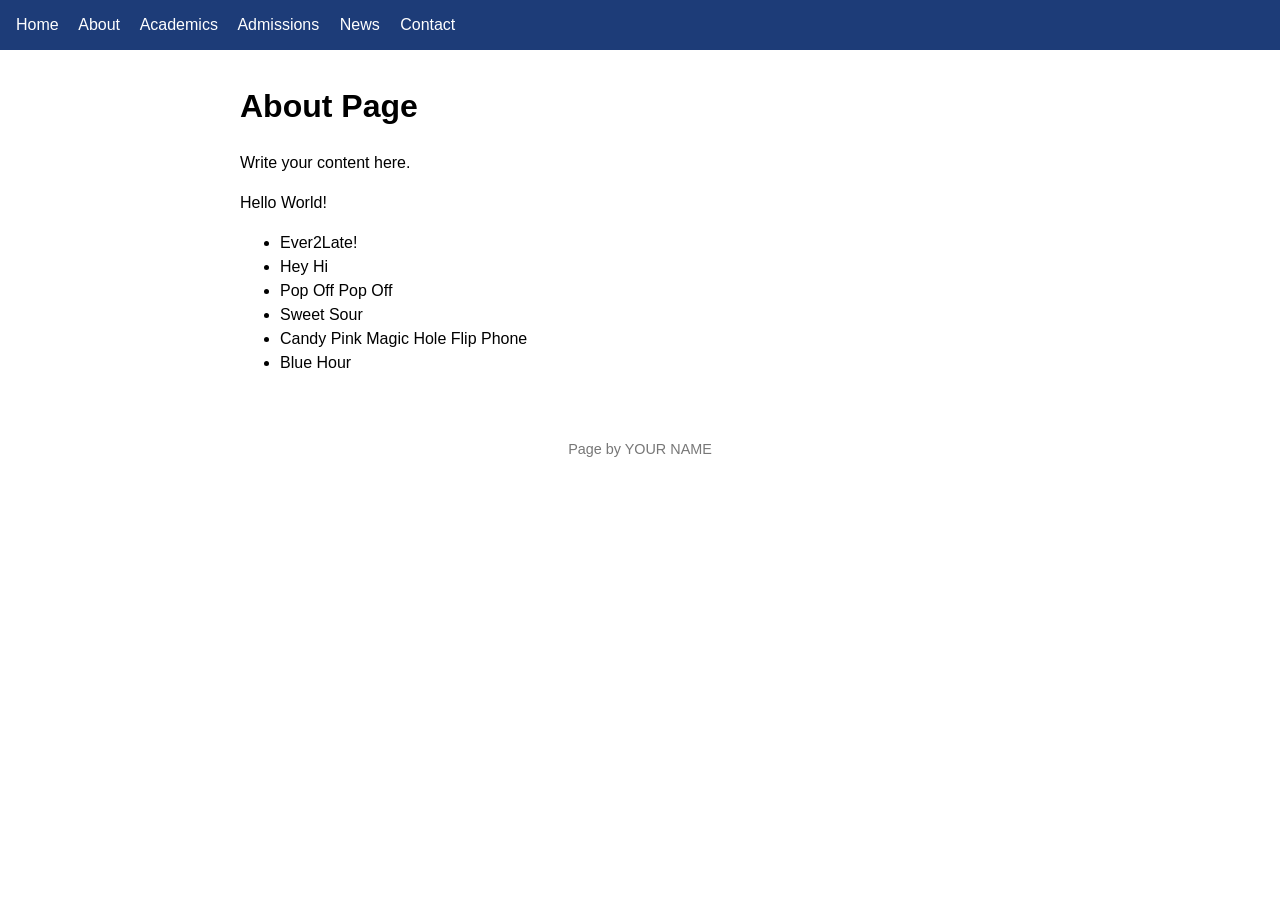
==== about.html @ e47977bd "Changed main body of about.html" ====
<!doctype html>
<html lang="en">
<head>
  <meta charset="utf-8">
  <meta name="viewport" content="width=device-width, initial-scale=1">
  <title>About Page · Our School</title>
  <link rel="stylesheet" href="css/style.css">
</head>
<body>
  <nav>
    <a href="index.html">Home</a>
    <a href="about.html">About</a>
    <a href="academics.html">Academics</a>
    <a href="admissions.html">Admissions</a>
    <a href="news.html">News</a>
    <a href="contact.html">Contact</a>
  </nav>
  <main>
    <h1>About Page</h1>
    <p>Write your content here.</p>
    <p>Hello World!</p>
    <ul>
      <li>Ever2Late!</li>
      <li>Hey Hi</li>
      <li>Pop Off Pop Off</li>
      <li>Sweet Sour</li>
      <li>Candy Pink Magic Hole Flip Phone</li>
      <li>Blue Hour</li>
    </ul>
  </main>
  <footer>Page by YOUR NAME</footer>
</body>
</html>
---- css/style.css ----
body   { font-family: sans-serif; margin: 0; line-height: 1.5; }
nav    { background: #1d3c78; padding: .8rem 1rem; }
nav a  { color: #fff; margin-right: 1rem; text-decoration: none; }
main   { max-width: 800px; margin: 2rem auto; padding: 0 1rem; }
footer { text-align: center; color: #777; padding: 2rem 0; font-size: .9rem; }
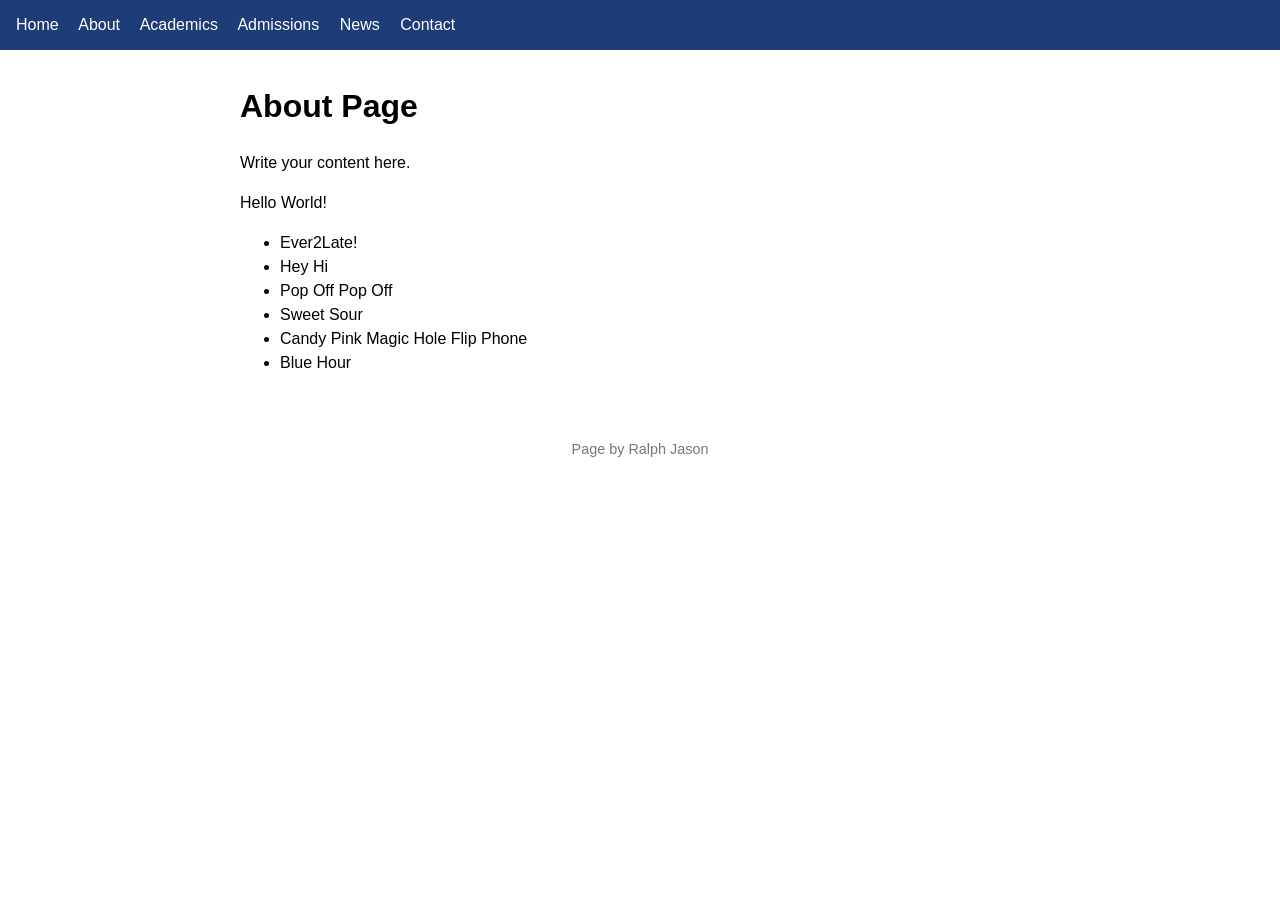
==== commit 0d9f3640: "Added name in Footer" ====
--- a/about.html
+++ b/about.html
@@ -28,6 +28,6 @@
       <li>Blue Hour</li>
     </ul>
   </main>
-  <footer>Page by YOUR NAME</footer>
+  <footer>Page by Ralph Jason</footer>
 </body>
 </html>
